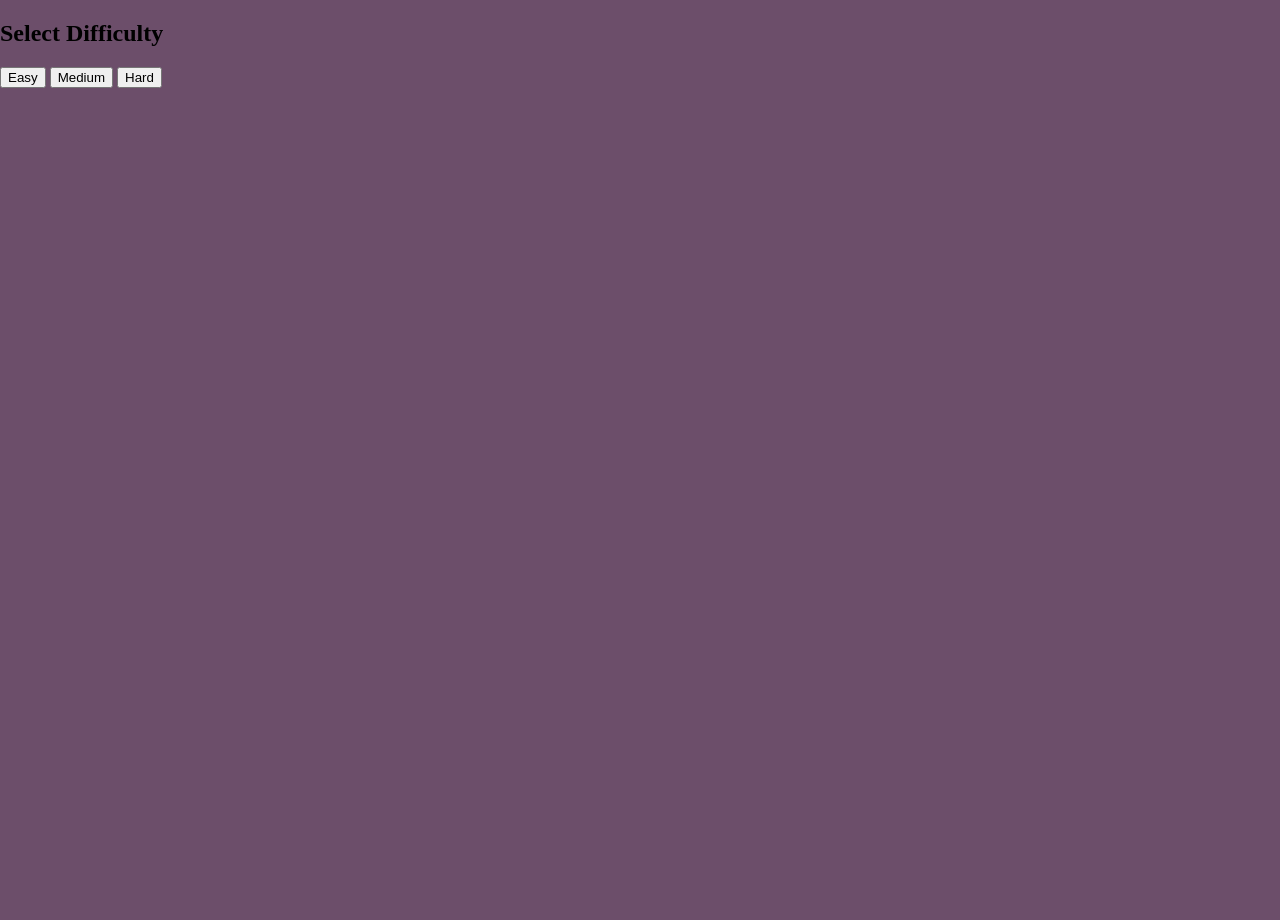
==== game-mode.html @ 46955b0d "doing the desing of main interface" ====
<!DOCTYPE html>
<html lang="en">
<head>
    <meta charset="UTF-8">
    <meta name="viewport" content="width=device-width, initial-scale=1.0">
    <title>Select Level of Sudoku</title>
    <link rel="stylesheet" href="./css/select-difficulty.css">
    <link rel="stylesheet" href="./css/resposive.css">
</head>
<body>
    <section class="select-difficulty">
        <div class="select-difficulty-content">
            <h1>Select Difficulty</h1>
            <div class="select-difficulty-options">
                <button id="facil">Easy</button>
                <button id="media">Medium</button>
                <button id="dificil">Hard</button>
            </div>
        </div>
</body>
<script src="js/select-difficulty.js"></script>
</html>
---- css/resposive.css ----
* {
    box-sizing: border-box;
}

html {
    font-size: 16px;
}

body {
    margin: 0;
    width: 100%;
    min-height: 100vh;
    background-color: rgb(108, 78, 106);
}

img {
    max-width: 100%;
    height: auto;
}
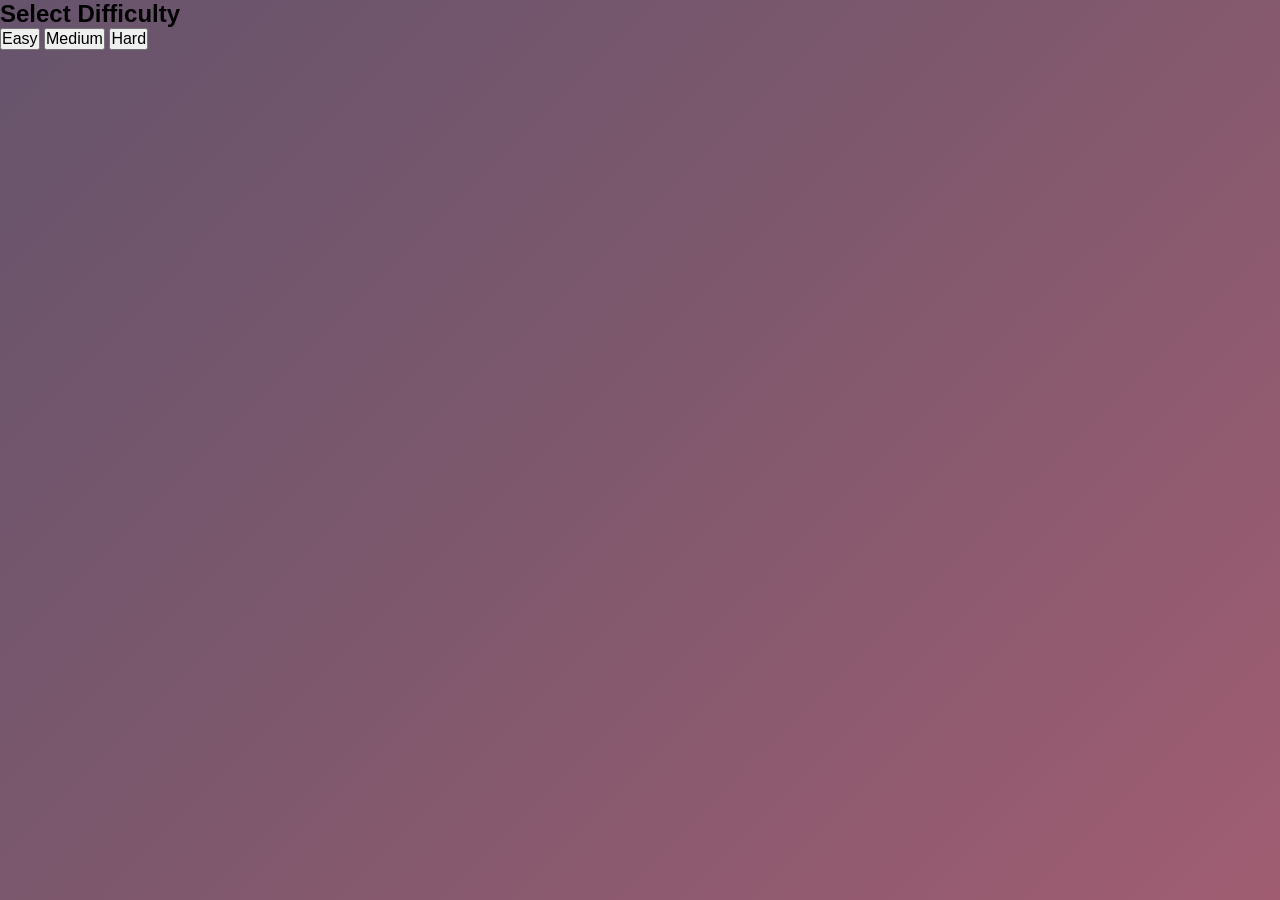
==== commit 5eba5cdb: "finish the desing main menu" ====
--- a/game-mode.html
+++ b/game-mode.html
@@ -5,7 +5,7 @@
     <meta name="viewport" content="width=device-width, initial-scale=1.0">
     <title>Select Level of Sudoku</title>
     <link rel="stylesheet" href="./css/select-difficulty.css">
-    <link rel="stylesheet" href="./css/resposive.css">
+    <link rel="stylesheet" href="./css/global.css">
 </head>
 <body>
     <section class="select-difficulty">
--- a/css/global.css
+++ b/css/global.css
@@ -0,0 +1,33 @@
+* {
+    margin: 0;
+    padding: 0;
+    box-sizing: border-box;
+}
+html {
+    width: 100%;
+    min-height: 100%;
+    font-size: 16px;
+}
+body {
+    margin: 0;
+    min-width: 320px;
+    min-height: 100vh;
+    font-family: Arial, Helvetica, sans-serif;
+    background: linear-gradient(
+        135deg,
+        #66546c 0%,
+        #7d586d 45%,
+        #a05d72 100%
+    );
+    background-repeat: no-repeat;
+    background-attachment: fixed;
+    background-size: cover;
+    overflow-x: hidden;
+}
+img {
+    max-width: 100%;
+    height: auto;
+}
+button, input, select, textarea {
+    font: inherit;
+}
